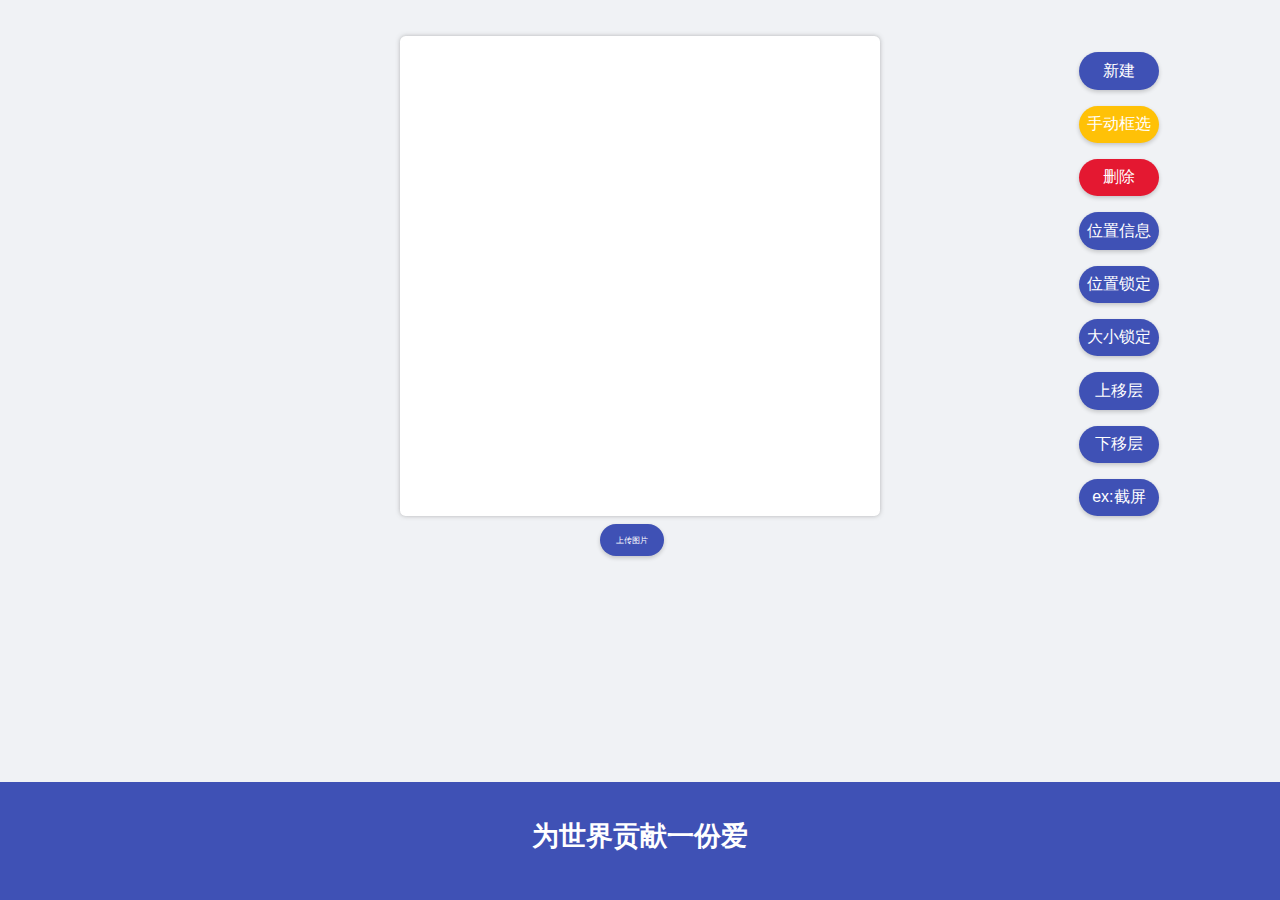
==== hiframe.html @ 9ab9d5be "index.html rename to hiframe.html" ====
<!DOCTYPE>
<html>
  <head>
    <meta charset="utf-8">
    <link type="text/css" rel="stylesheet" href="./css/layout.css"/>
    <link type="text/css" rel="stylesheet" href="./css/style.css"/>
    <link type="text/css" rel="stylesheet" href="https://cdn.bootcss.com/font-awesome/4.7.0/css/font-awesome.min.css"/>
  </head>
  <body>
    <div class="outter-container">
      <div class="inner-container">
        <div class="display-view">
          <img id="dimg" src="" alt="截图"/>
          <!-- <button class="control-btn">下载</button> -->
          <button class="control-btn" onclick="$('.display-view').css('display', 'none')">关闭</button>
        </div>
        <div class="frame-view" id="parent">
          <canvas id="pcanvas" width="0" height="0"></canvas>
          <img id="pimg" src="" alt="底图" style="opacity: 0"/>
        </div>
        <div class="frame-image">
          <input type="file" id="fimg-uploader" name="files[]" multiple>
          <button>上传图片</button>
        </div>
        <div class="control-view">
          <button class="control-btn" onclick="onCreateFrame(this)">新建</button>
          <button class="control-btn c-yellow" onclick="onSelectDialog(this)">手动框选</button>
          <button class="control-btn c-red" onclick="onDeleteFrame(this)">删除</button>
          <button class="control-btn" id="btn-pos" onclick="onPosFrame(this)">位置信息</button>
          <button class="control-btn" id="btn-fix" onclick="onFixFrame(this)">位置锁定</button>
          <button class="control-btn" id="btn-lock" onclick="onLockFrame(this)">大小锁定</button>
          <button class="control-btn" onclick="onUpperFrame(this)">上移层</button>
          <button class="control-btn" onclick="onLowerFrame(this)">下移层</button>
          <button class="control-btn" onclick="oncutFrame(this)">ex:截屏</button>
        </div>
      </div>
    </div>
    <footer class="outter-footer">
      <div class="inner-footer">
        <h2>为世界贡献一份爱</h2>
      </div>
    </footer>
    <div class="dialog" style="display: none;">
      <i class="fa fa-close"></i>
      <h2>提示</h2>
      <p>提示将在60s后消失</p>
    </div>

    <script
      src="https://code.jquery.com/jquery-3.3.1.min.js"
      integrity="sha256-FgpCb/KJQlLNfOu91ta32o/NMZxltwRo8QtmkMRdAu8="
      crossorigin="anonymous"></script>
    <script src="./js/dialog.js"></script>
    <script src="./js/frame.js"></script>
    <script src="./js/frame-manager.js"></script>
    <script>
      // HiFrame 管理器
      var manager = new FrameManager("parent")
      manager.initEventListener()
      // Canvas
      var canvas = document.getElementById('pcanvas')
      var ctx = canvas.getContext('2d')
    </script>
  </body>
</html>
---- css/layout.css ----
html, body {
  width: 100%;
  height: 100%;
  margin: 0px;
  padding: 0px;
  overflow: hidden;
}

body {
  font-size: 14px;
  background: #F0F2F5;
}

body, img {
  -webkit-user-select:none;
  -moz-user-select:none;
  -ms-user-select:none;
  user-select:none;
}

footer {
  margin: 0px;
  padding: 0px;
}

button {
  -webkit-appearance: none;
  appearance: none;
  -webkit-outline: none;
  outline: none;
  border: none;
}

.outter-container {
  width: 100%;
}

.outter-container .inner-container {
  position: relative;
  width: 73.14rem;
  margin: 0 auto;
  margin-top: 2.28rem;
}

.inner-container .frame-view {
  width: 30rem;
  height: 30rem;
  margin: 0 auto;
}

.frame-view {
  position: relative;
}

.frame-view img {
  width: auto;
  height: auto;
}

/* 画布隐藏 */
.frame-view canvas {
  position: absolute;
  top: 0px;
  z-index: 3;
  opacity: 0;
}

.inner-container .frame-image {
  margin: 0 auto;
  margin-top: 0.5rem;
}

.frame-image {
  position: relative;
  width: 5rem;
  height: 2rem;
  text-align: center;
}

.frame-image input {
  position: absolute;
  z-index: 1;
  left: 0px;
  width: 4rem;
  height: 2rem;
  opacity: 0;
}

.frame-image button {
  position: absolute;
  z-index: 0;
  left: 0px;
  outline: none;
  width: 4rem;
  height: 2rem;
  box-shadow: 0px 2px 4px 0px rgba(0,0,0,0.19);
  border-radius: 20px;
  background: rgba(63,81,181,1);
  color: #FFFFFF;
  font-size: 0.5rem;
}

.inner-container .control-view {
  position: absolute;
  top: 0px;
  right: 0px;
  float: right;
  display: flex;
  flex-direction: column;
  align-content: space-between;
  width: 9.14rem;
  height: 30rem;
}

.control-view .control-btn {
  width: 5rem;
  height: 2.5rem;
}

/* 底部 */
.outter-footer {
  position: absolute;
  bottom: 0px;
  width: 100%;
  height: 7.35rem;
}

.outter-footer .inner-footer {
  width: 73.14rem;
  min-height: inherit;
  margin: 0 auto;
  padding: 0rem;
}

.inner-footer {
  text-align: center;
}

.inner-footer > h2 {
  display: block;
  padding-top: 2.24rem;
  margin: 0rem;
}

/* 提示框 */
.dialog {
}

.dialog > h2 {
  margin: 0px;
  padding: 0px;
  padding-top: 1.28rem;
  padding-left: 1.28rem;
}

.dialog > p {
  display: block;
  margin-top: 0.5rem;
  padding-left: 1.28rem;
}

/* 展示框 */
.display-view {
  position: fixed;
  display: none;
  top: 50px;
  left: 50px;
  width: 100px;
  height: 100px;
  z-index: 50;
  background: rgba(255,255,255,1);
  box-shadow: 0px 0px 4px 0px rgba(117,117,117,0.5);
  border-radius: 0.35rem;
}

.display-view img {
  width: inherit;
  height: inherit;
}
---- css/style.css ----
body {
  font-family: 'Helvetica Neue', Helvetica, Arial,
    'PingFang SC', 'Hiragino Sans GB', 'Heiti SC',
    'Microsoft YaHei', 'WenQuanYi Micro Hei', sans-serif;
}

.frame-view {
  background: rgba(255,255,255,1);
  box-shadow: 0px 0px 4px 0px rgba(117,117,117,0.5);
  border-radius: 0.35rem;
}

.outter-footer {
  background: rgba(63,81,181,1);
}

.inner-footer > h2 {
  font-size: 1.714rem;
  color: #FFFFFF;
}

/* 可复用组件样式 */
.frame {
  position: absolute;
  top: 0px;
  left: 0px;
  width: 7.14rem;
  height: 7.14rem;
  border:2px dashed rgba(48,63,159,0.63);
  z-index: 5;
}

.frame > .dot {
  position: absolute;
}

.frame > .dot-lu {
  top: -0.428rem;
  left: -0.428rem;
  cursor: nw-resize;
}

.frame > .dot-ru {
  top: -0.428rem;
  right: -0.428rem;
  cursor: ne-resize;
}

.frame > .dot-lb {
  bottom: -0.428rem;
  left: -0.428rem;
  cursor: sw-resize;
}

.frame > .dot-rb {
  bottom: -0.428rem;
  right: -0.428rem;
  cursor: se-resize;
}

.frame > .layer {
  position: absolute;
  right: 0.5rem;
  font-size: 1rem;
}

.control-btn {
  box-shadow: 0px 2px 4px 0px rgba(0,0,0,0.19);
  border-radius: 20px;
  background: rgba(63,81,181,1);
  color: #FFFFFF;
  font-size: 1rem;
  margin-top: 1rem;
}

.dialog {
  position: fixed;
  right: 2rem;
  top: 1rem;
  width: 16.21rem;
  height: 6.315rem;
  background: rgba(255,255,255,1);
  box-shadow: 0px 0px 2px 0px rgba(117,117,117,0.51);
  border-radius: 8px;
  opacity: 0.9;
}

.dialog h2 {
  font-size: 1.28rem;
  color: #000000;
}

.dialog p {
  font-size: 1rem;
  color: #757575;
}

.dialog i {
  position: relative;
  float: right;
  top: 10px;
  right: 10px;
}

/* 颜色 */
.c-red { background:rgba(228,24,49,1); }
.c-yellow { background:rgba(255,193,7,1); }
.c-blue { background:rgba(63,81,181,1);}
.c-dot-blue { color:rgba(48,63,159,0.73); }
.c-dot-yellow { color:rgba(255,193,7,0.73); }
.c-dot-red { color:rgba(228,24,49,1); }
.c-border-blue { border-color:rgba(48,63,159,0.63); }
.c-border-yellow { border-color:rgba(255,193,7,0.73);}
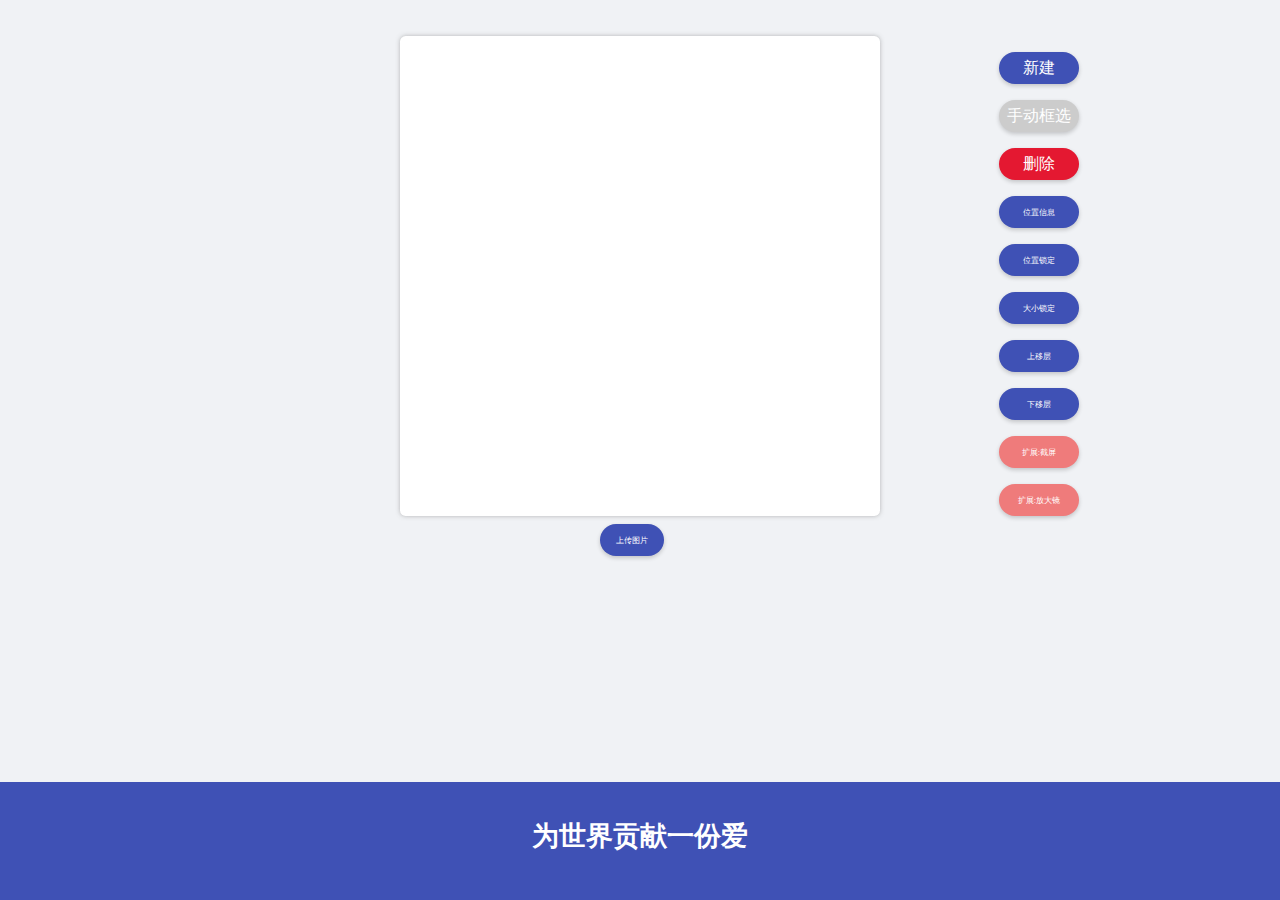
==== commit bb914bb3: "Html样式修改、截屏放大镜功能切换bug修复" ====
--- a/hiframe.html
+++ b/hiframe.html
@@ -24,14 +24,15 @@
         </div>
         <div class="control-view">
           <button class="control-btn" onclick="onCreateFrame(this)">新建</button>
-          <button class="control-btn c-yellow" onclick="onSelectDialog(this)">手动框选</button>
+          <button class="control-btn c-gray" onclick="onSelectDialog(this)">手动框选</button>
           <button class="control-btn c-red" onclick="onDeleteFrame(this)">删除</button>
-          <button class="control-btn" id="btn-pos" onclick="onPosFrame(this)">位置信息</button>
-          <button class="control-btn" id="btn-fix" onclick="onFixFrame(this)">位置锁定</button>
-          <button class="control-btn" id="btn-lock" onclick="onLockFrame(this)">大小锁定</button>
-          <button class="control-btn" onclick="onUpperFrame(this)">上移层</button>
-          <button class="control-btn" onclick="onLowerFrame(this)">下移层</button>
-          <button class="control-btn" onclick="oncutFrame(this)">ex:截屏</button>
+          <button class="control-btn f-btn c-blue" id="btn-pos" onclick="onPosFrame(this)">位置信息</button>
+          <button class="control-btn f-btn c-blue" id="btn-fix" onclick="onFixFrame(this)">位置锁定</button>
+          <button class="control-btn f-btn c-blue" id="btn-lock" onclick="onLockFrame(this)">大小锁定</button>
+          <button class="control-btn f-btn c-blue" onclick="onUpperFrame(this)">上移层</button>
+          <button class="control-btn f-btn c-blue" onclick="onLowerFrame(this)">下移层</button>
+          <button class="control-btn f-btn c-pink" onclick="oncutFrame(this)">扩展:截屏</button>
+          <button class="control-btn f-btn c-pink" onclick="onglassFrame(this)">扩展:放大镜</button>
         </div>
       </div>
     </div>
@@ -53,6 +54,7 @@
     <script src="./js/dialog.js"></script>
     <script src="./js/frame.js"></script>
     <script src="./js/frame-manager.js"></script>
+    <script src="./js/hiframe.js"></script>
     <script>
       // HiFrame 管理器
       var manager = new FrameManager("parent")
--- a/css/layout.css
+++ b/css/layout.css
@@ -103,7 +103,7 @@
 .inner-container .control-view {
   position: absolute;
   top: 0px;
-  right: 0px;
+  right: 5rem;
   float: right;
   display: flex;
   flex-direction: column;
--- a/css/style.css
+++ b/css/style.css
@@ -64,6 +64,27 @@
   font-size: 1rem;
 }
 
+/* 放大镜 */
+.glass-frame {
+  border-radius: 100%;
+}
+
+.glass-view {
+  position: absolute;
+  right: 0px;
+  top: 0px;
+  transform: translate(103%, -25%);
+  width: 14.28rem;
+  height: 14.28rem;
+  border: 2px dashed rgba(48,63,159,0.63);
+}
+
+.glass-view img {
+  opacity: 0;
+  width: inherit;
+  height: inherit;
+}
+
 .control-btn {
   box-shadow: 0px 2px 4px 0px rgba(0,0,0,0.19);
   border-radius: 20px;
@@ -71,6 +92,11 @@
   color: #FFFFFF;
   font-size: 1rem;
   margin-top: 1rem;
+}
+
+.f-btn {
+  width: 5.5rem;
+  font-size: 0.5rem;
 }
 
 .dialog {
@@ -106,6 +132,10 @@
 .c-red { background:rgba(228,24,49,1); }
 .c-yellow { background:rgba(255,193,7,1); }
 .c-blue { background:rgba(63,81,181,1);}
+.c-gray { background: rgba(204, 204, 204, 1); }
+.c-wheat { background-color: #FCF3CA; }
+.c-pink { background-color: #EF7B7B; }
+.c-qian-blue { background-color: #C4EADA; }
 .c-dot-blue { color:rgba(48,63,159,0.73); }
 .c-dot-yellow { color:rgba(255,193,7,0.73); }
 .c-dot-red { color:rgba(228,24,49,1); }
